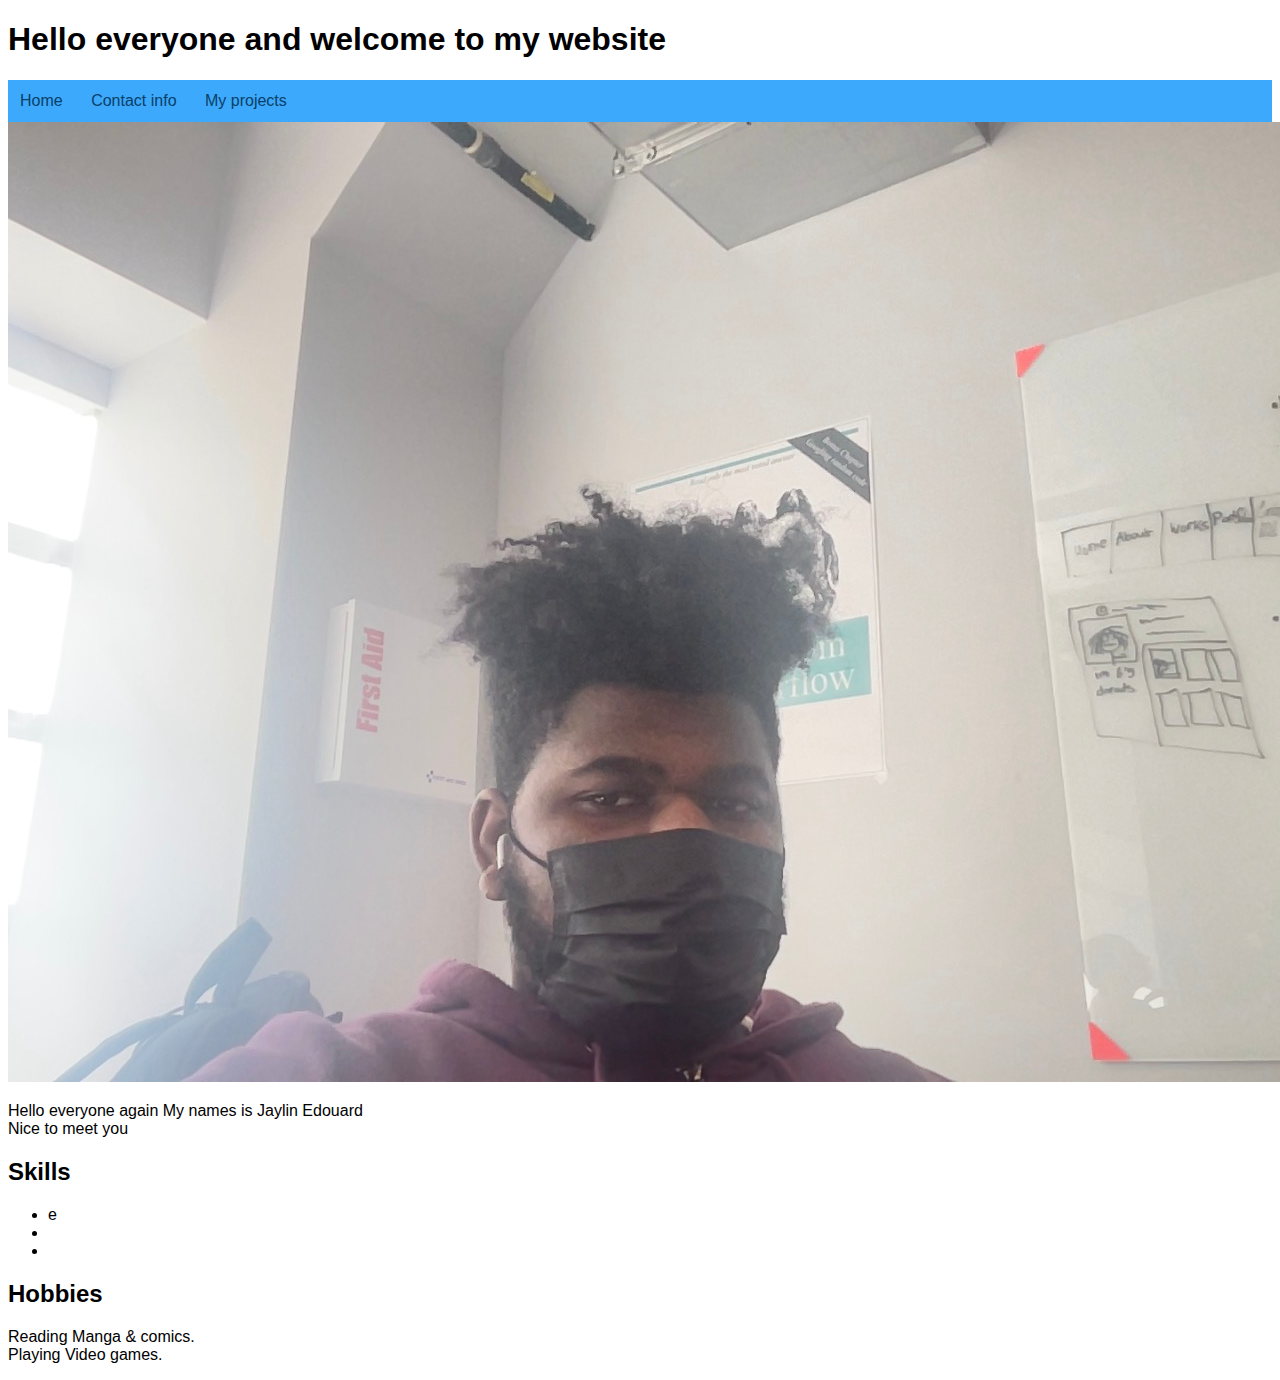
==== index.html @ de039746 "Changes for today" ====
<!DOCTYPE html>
<html lang="en">
<head>
    <meta charset="UTF-8">
    <meta http-equiv="X-UA-Compatible" content="IE=edge">
    <meta name="viewport" content="width=device-width, initial-scale=1.0">
    <link rel="stylesheet" href="style.css">
    <title>Jaylin Edouard</title>
</head>
<body>
    <h1>Hello everyone and welcome to my website </h1>
  <nav> 
<a href="index.html">Home</a>
<a href="contact.html">Contact info</a>
<a href="projects.html">My projects</a>
</nav>
<img src="Photo.jpg">
<p> 
    Hello everyone again My names is Jaylin Edouard <br>
    Nice to meet you
</p>

<h2>Skills</h2>
<ul> 

    <li> e</li>
    <li> </li>
    <li> </li>


</ul> 

<h2>Hobbies </h2>
<p> 
Reading Manga & comics. <br>
Playing Video games. 



</p>


</body>
</html>
---- style.css ----
body { 

font-family: "Nunito",sans-serif;
} 

nav{

background-color:#3da9fc;

}

nav > a {
    color: #094067;

text-decoration: None;
padding: 12px;
display: inline-block;
}

nav > a:hover {

background-color:#fffffe;




}

ul > a {
color: #094067;


}
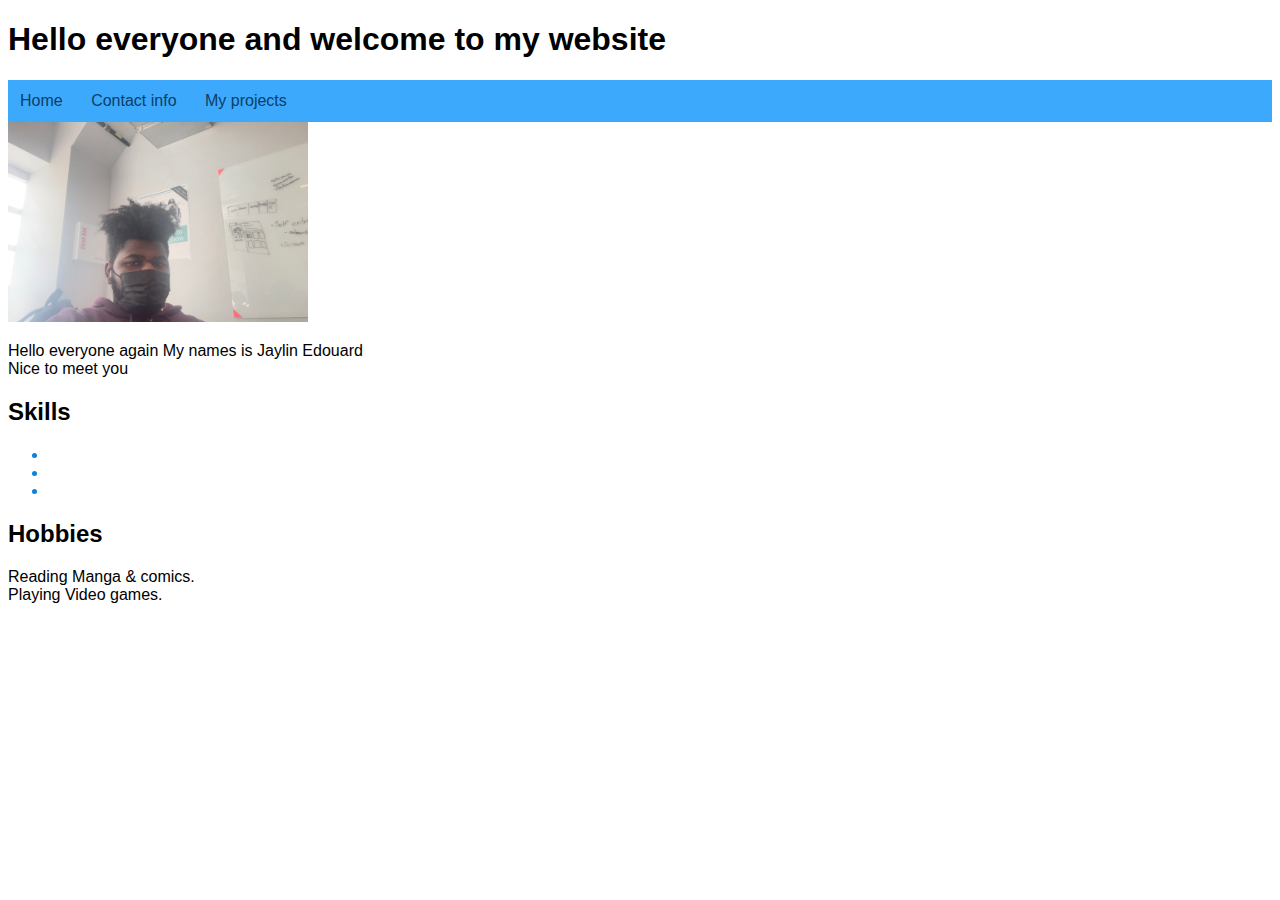
==== commit db08ea08: "changes for today" ====
--- a/index.html
+++ b/index.html
@@ -14,7 +14,7 @@
 <a href="contact.html">Contact info</a>
 <a href="projects.html">My projects</a>
 </nav>
-<img src="Photo.jpg">
+<img src="Photo.jpg" alt= "Pictute of Me"width="300">
 <p> 
     Hello everyone again My names is Jaylin Edouard <br>
     Nice to meet you
@@ -23,7 +23,7 @@
 <h2>Skills</h2>
 <ul> 
 
-    <li> e</li>
+    <li> </li>
     <li> </li>
     <li> </li>
 
--- a/style.css
+++ b/style.css
@@ -26,11 +26,11 @@
 
 }
 
-ul > a {
-color: #094067;
+ul > li {
+color: #0d81da;
 
 
 }
 
 
- + .center-text
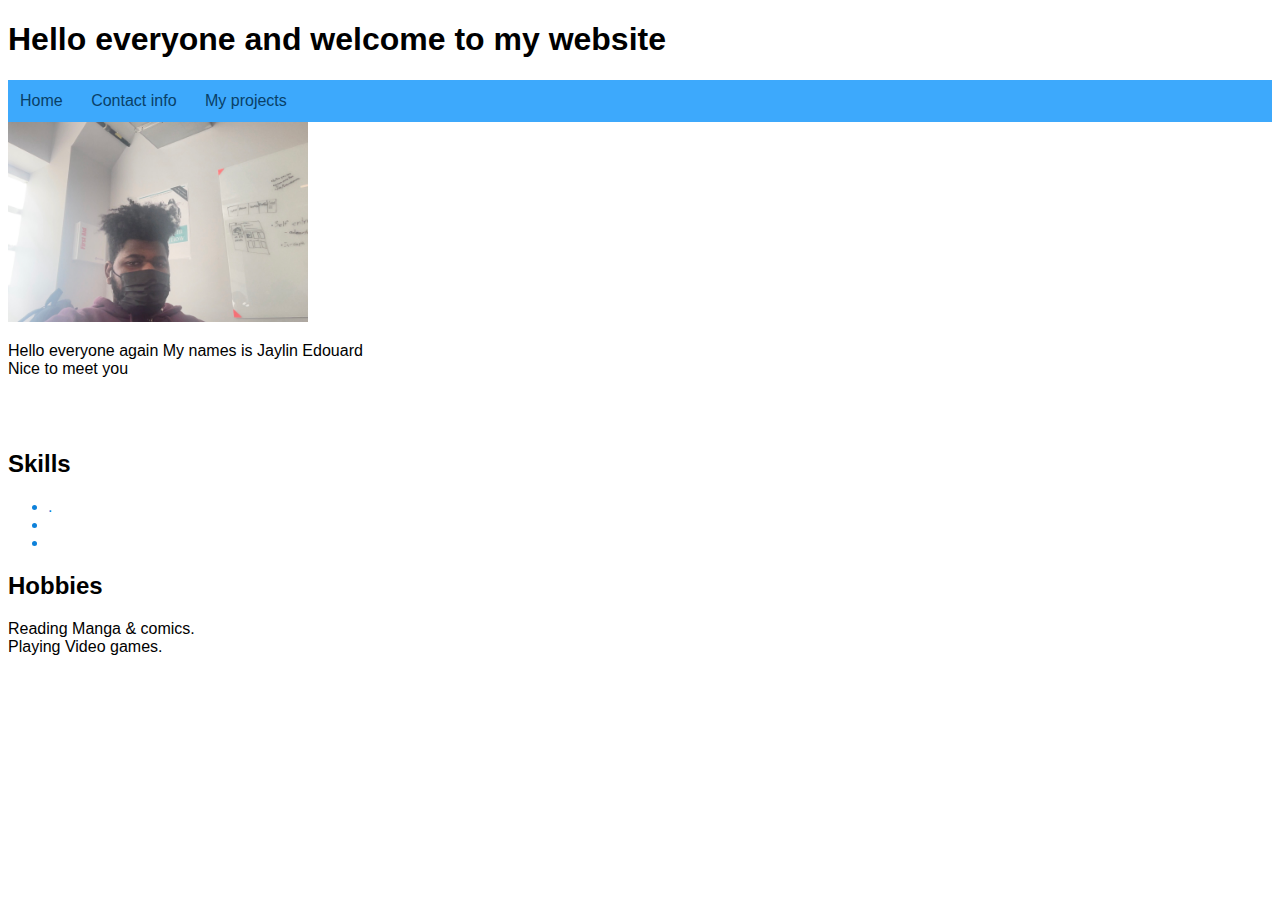
==== commit ccd34c8f: "changes for today" ====
--- a/index.html
+++ b/index.html
@@ -19,11 +19,12 @@
     Hello everyone again My names is Jaylin Edouard <br>
     Nice to meet you
 </p>
-
+<br>
+<br>
 <h2>Skills</h2>
 <ul> 
 
-    <li> </li>
+    <li>. </li>
     <li> </li>
     <li> </li>
 
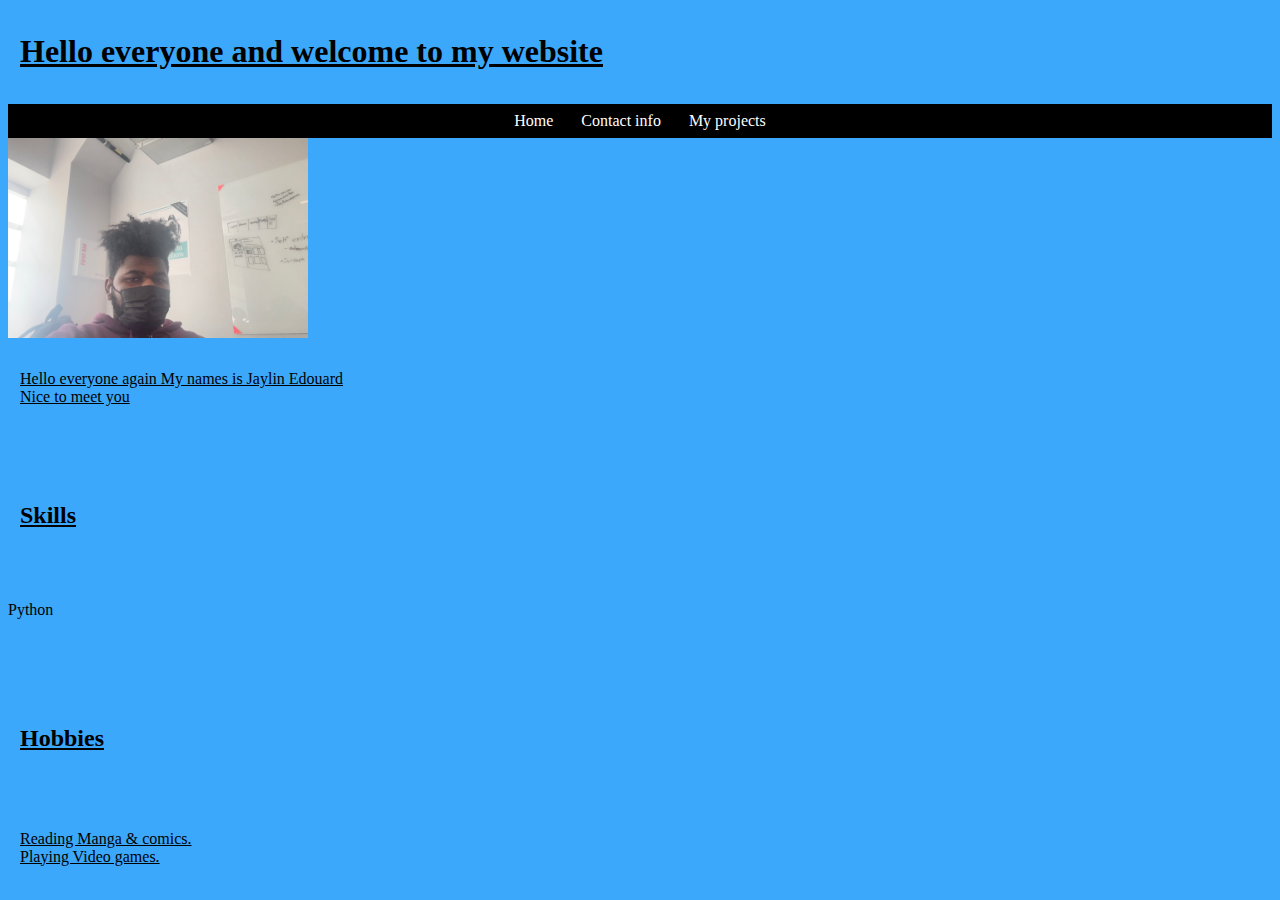
==== commit 764795d6: "changes for today" ====
--- a/index.html
+++ b/index.html
@@ -22,16 +22,17 @@
 <br>
 <br>
 <h2>Skills</h2>
-<ul> 
+<p>
+    <ul> </ul>
+Python
 
-    <li>. </li>
-    <li> </li>
-    <li> </li>
+</p>
 
 
 </ul> 
-
+<br>
 <h2>Hobbies </h2>
+<br>
 <p> 
 Reading Manga & comics. <br>
 Playing Video games. 
--- a/style.css
+++ b/style.css
@@ -1,36 +1,41 @@
 body { 
 
-font-family: "Nunito",sans-serif;
+font-family: 'Itim', cursive;
+background-color: hsl(206, 97%, 61%);
 } 
-
+h1,h2,h3,h4,h5,h6,p,li {
+text-decoration: underline;
+padding: 12px;}
 nav{
 
-background-color:#3da9fc;
+background-color:#000000; text-align:center
+
+}
+
+nav>a:hover{
+  background-color: rgb(255, 245, 245) rgb(red, green, blue);
+
 
 }
 
 nav > a {
-    color: #094067;
+text-decoration: none;
+color: rgb(254, 254, 254);
+display: inline-block;
+padding: 8px 12px;
+}
+a,h1,h3,p,label{}
 
-text-decoration: None;
-padding: 12px;
-display: inline-block;
+input, textarea{
+background-color: rgb(253, 253, 253);
+border-radius: 8px;
+color: none;
+padding: 8px 12px;
+}
+input[type=submit],input[type=reset] {
+  background-color:rgb(255, 255, 255)
 }
 
-nav > a:hover {
-
-background-color:#fffffe;
-
-
-
-
+input:focus, textarea:focus{
+  background-color: none;
 }
-
-ul > li {
-color: #0d81da;
-
-
-}
-
-
- .center-text
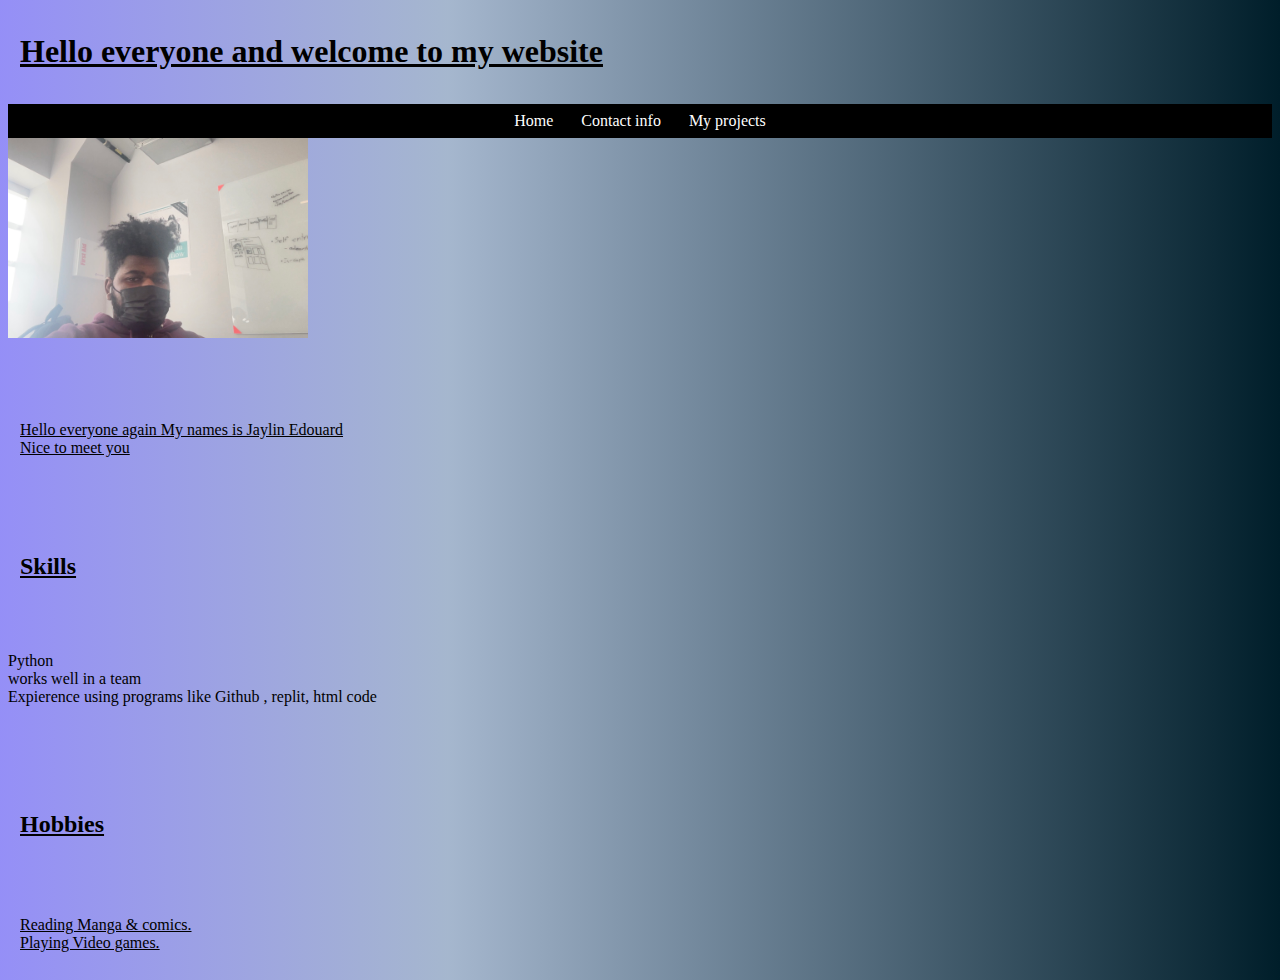
==== commit deb5b764: "changes for today" ====
--- a/index.html
+++ b/index.html
@@ -15,6 +15,8 @@
 <a href="projects.html">My projects</a>
 </nav>
 <img src="Photo.jpg" alt= "Pictute of Me"width="300">
+<h1 id="Photo.jpg"><Photo class="jpg"></Photo></h1>
+
 <p> 
     Hello everyone again My names is Jaylin Edouard <br>
     Nice to meet you
@@ -24,8 +26,9 @@
 <h2>Skills</h2>
 <p>
     <ul> </ul>
-Python
-
+Python<br>
+works well in a team<BR>
+    Expierence using programs like Github , replit, html code
 </p>
 
 
--- a/style.css
+++ b/style.css
@@ -2,13 +2,17 @@
 
 font-family: 'Itim', cursive;
 background-color: hsl(206, 97%, 61%);
+background: rgb(33,21,238);
+background: linear-gradient(90deg, rgba(33,21,238,0.4780287114845938) 0%, rgba(9,57,121,0.365983893557423) 35%, rgba(0,30,42,1) 100%);
 } 
 h1,h2,h3,h4,h5,h6,p,li {
 text-decoration: underline;
 padding: 12px;}
 nav{
 
-background-color:#000000; text-align:center
+background-color:#000000; text-align:center;
+position: sticky;
+top: 0;
 
 }
 
@@ -24,7 +28,7 @@
 display: inline-block;
 padding: 8px 12px;
 }
-a,h1,h3,p,label{}
+ a,h1,h3,p,label{}
 
 input, textarea{
 background-color: rgb(253, 253, 253);
@@ -39,3 +43,11 @@
 input:focus, textarea:focus{
   background-color: none;
 }
+
+  
+@media screen and(max-width:480px)  {
+
+#photo.jpg{width: 200px;}
+
+  /* mobile-phone */
+}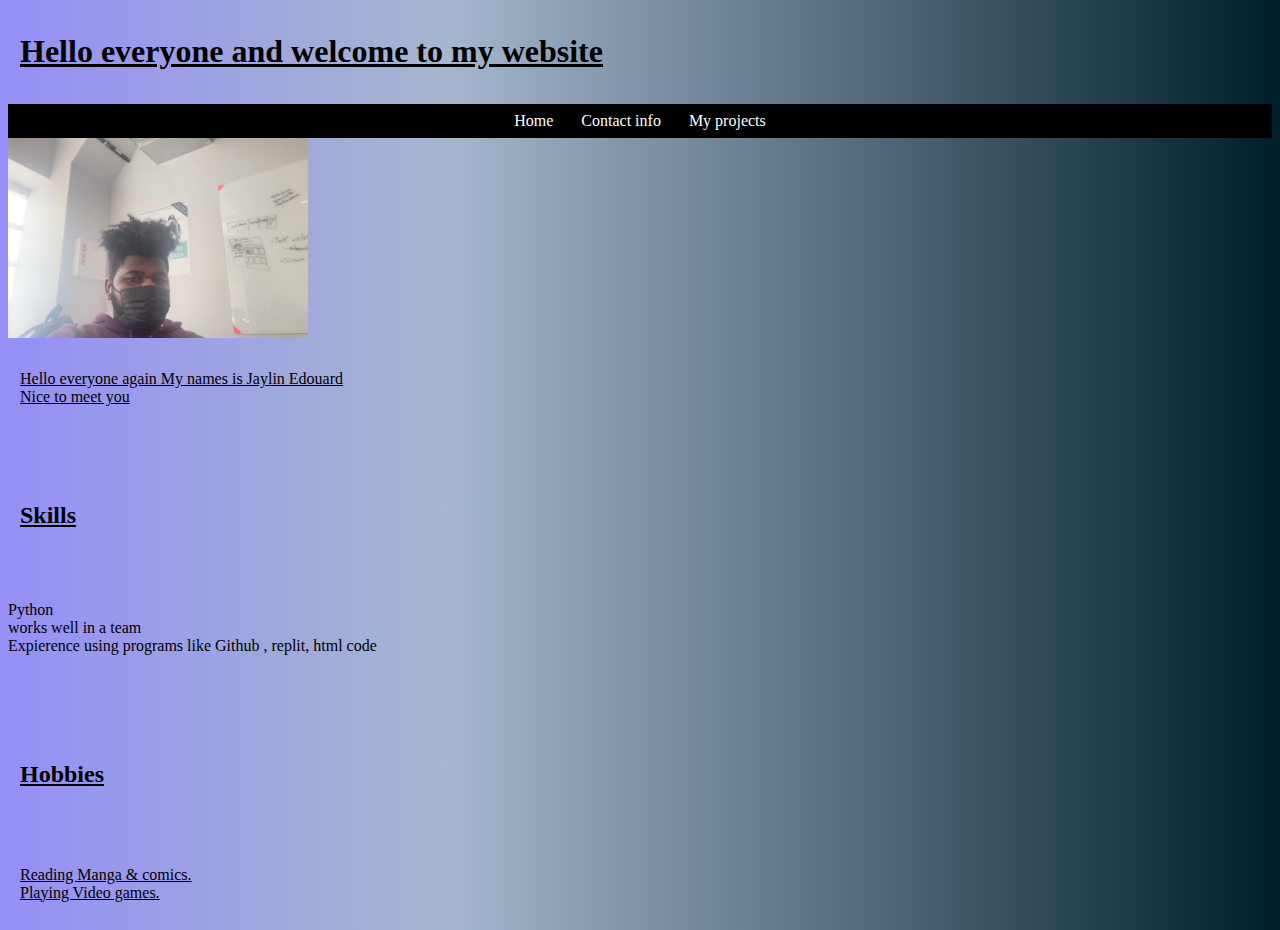
==== commit 67f175f1: "Changes" ====
--- a/index.html
+++ b/index.html
@@ -4,6 +4,9 @@
     <meta charset="UTF-8">
     <meta http-equiv="X-UA-Compatible" content="IE=edge">
     <meta name="viewport" content="width=device-width, initial-scale=1.0">
+    <meta name="description" content="djdjhdaj">
+    <meta name="author" content="Jaylin Edouard">
+    <meta name="keywords" content="JaylinEdouard,computer science, ">
     <link rel="stylesheet" href="style.css">
     <title>Jaylin Edouard</title>
 </head>
@@ -14,8 +17,7 @@
 <a href="contact.html">Contact info</a>
 <a href="projects.html">My projects</a>
 </nav>
-<img src="Photo.jpg" alt= "Pictute of Me"width="300">
-<h1 id="Photo.jpg"><Photo class="jpg"></Photo></h1>
+<img src="Photo.jpg"  id="Photo" alt= "Pictute of Me"width="300">
 
 <p> 
     Hello everyone again My names is Jaylin Edouard <br>
--- a/style.css
+++ b/style.css
@@ -44,10 +44,13 @@
   background-color: none;
 }
 
+
+
+
+
   
-@media screen and(max-width:480px)  {
-
-#photo.jpg{width: 200px;}
+@media screen and (max-width:480px)  {
+  #Photo {width: 200px;}
 
   /* mobile-phone */
 }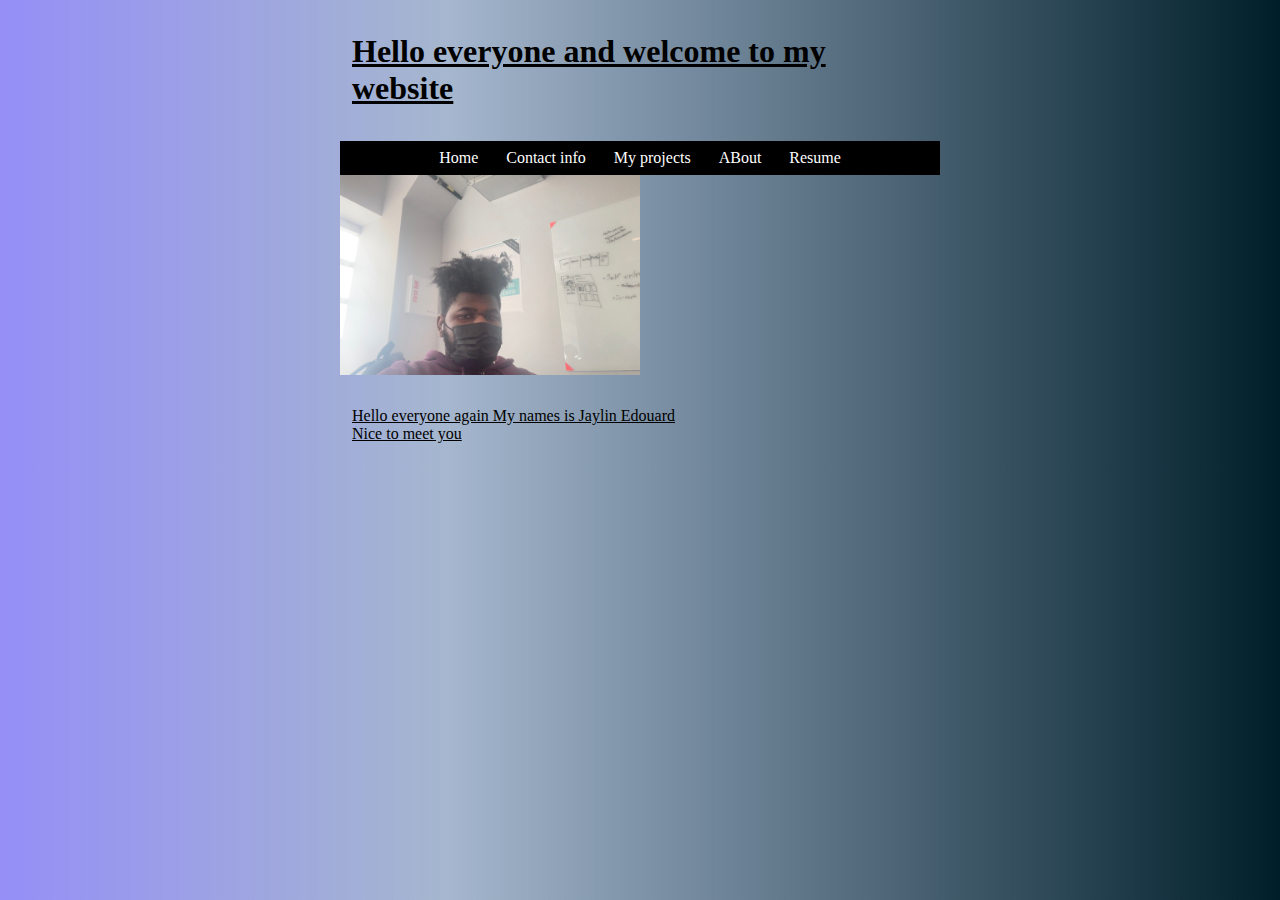
==== commit 5ec8f7ae: "changes" ====
--- a/index.html
+++ b/index.html
@@ -16,6 +16,8 @@
 <a href="index.html">Home</a>
 <a href="contact.html">Contact info</a>
 <a href="projects.html">My projects</a>
+<a href="About me.html">ABout</a>
+<a href="https://drive.google.com/file/d/1Ptq6xHdn3UlklH-BZJtt3bSkho7iT2rJ/view?usp=sharing">Resume</a>
 </nav>
 <img src="Photo.jpg"  id="Photo" alt= "Pictute of Me"width="300">
 
@@ -23,28 +25,7 @@
     Hello everyone again My names is Jaylin Edouard <br>
     Nice to meet you
 </p>
-<br>
-<br>
-<h2>Skills</h2>
-<p>
-    <ul> </ul>
-Python<br>
-works well in a team<BR>
-    Expierence using programs like Github , replit, html code
-</p>
 
-
-</ul> 
-<br>
-<h2>Hobbies </h2>
-<br>
-<p> 
-Reading Manga & comics. <br>
-Playing Video games. 
-
-
-
-</p>
 
 
 </body>
--- a/style.css
+++ b/style.css
@@ -45,7 +45,12 @@
 }
 
 
+body{
 
+  max-width: 600px;
+  margin-left: auto;
+  margin-right: auto;
+}
 
 
   
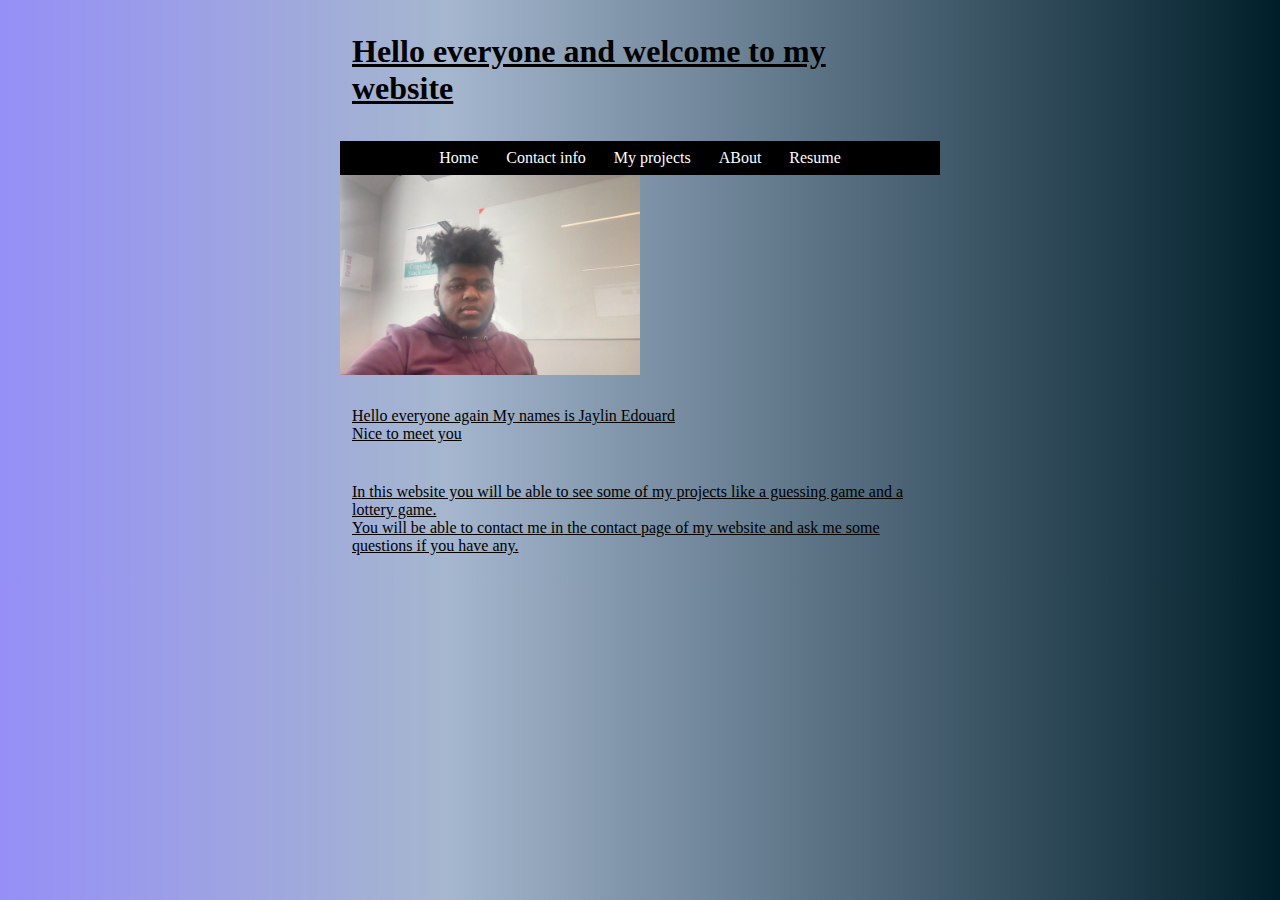
==== commit b9556da3: "changes" ====
--- a/index.html
+++ b/index.html
@@ -25,7 +25,9 @@
     Hello everyone again My names is Jaylin Edouard <br>
     Nice to meet you
 </p>
-
+<p>In this website you will be able to see some of my projects like a guessing game and a lottery game.
+<br> You will be able to contact me in the contact page of my website and ask me some questions if you have any.
+</p>
 
 
 </body>
